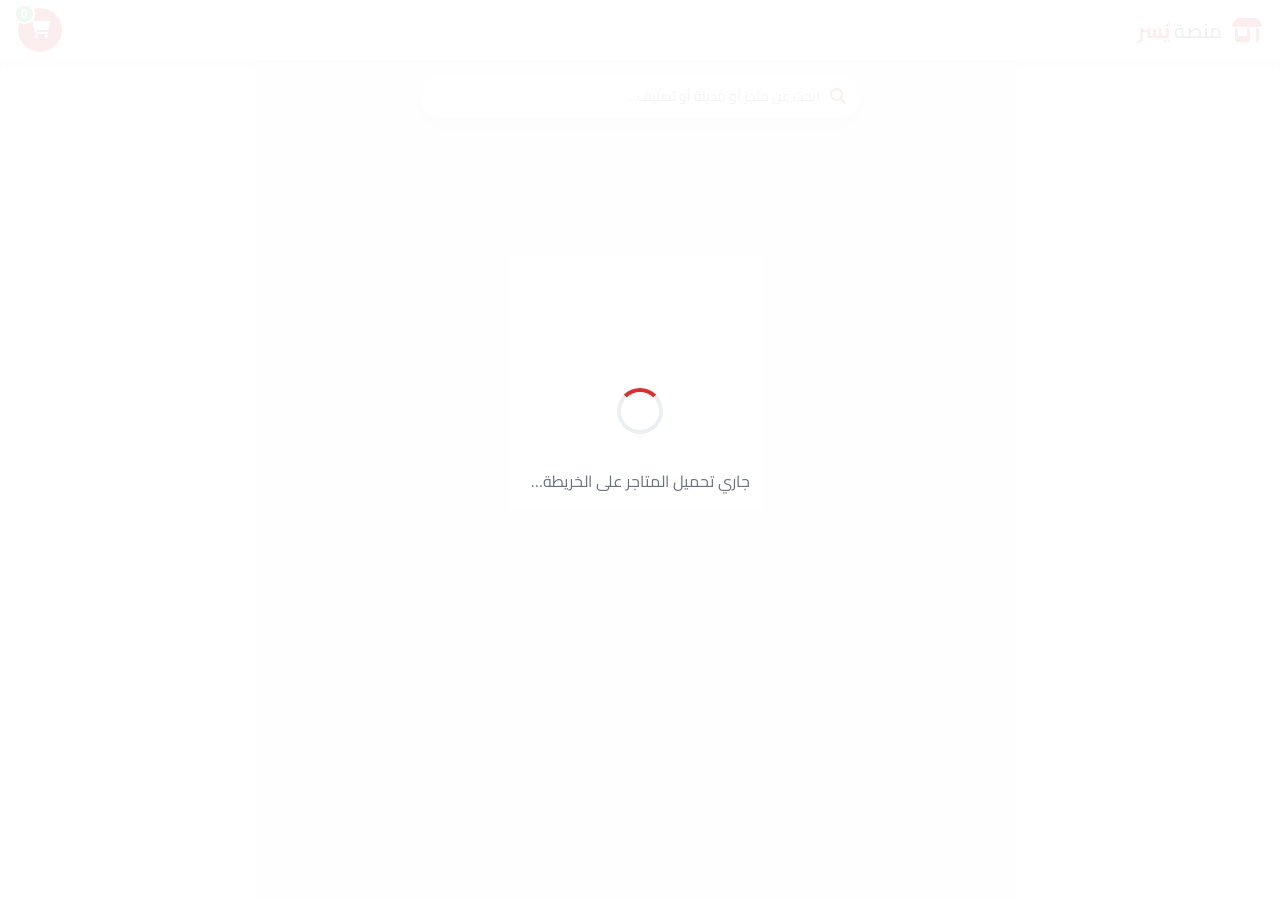
==== index.html @ 6bfa9a6e "feat: كاتالوج منتجات احترافي (تصنيفات، بحث داخلي، شارات خصم/تقييم، نافذة تفاصيل المنتج)" ====
<!DOCTYPE html>
<html lang="ar" dir="rtl">
<head>
    <meta charset="utf-8">
    <meta name="viewport" content="width=device-width, initial-scale=1.0">
    <title>منصة يُسر — تسوّق من متاجر اليمن على الخريطة</title>

    <!-- مكتبة الخرائط Leaflet -->
    <link rel="stylesheet" href="https://unpkg.com/leaflet@1.9.4/dist/leaflet.css"/>
    <!-- أيقونات Font Awesome -->
    <link rel="stylesheet" href="https://cdnjs.cloudflare.com/ajax/libs/font-awesome/6.5.1/css/all.min.css">
    <!-- خط عربي -->
    <link rel="preconnect" href="https://fonts.googleapis.com">
    <link href="https://fonts.googleapis.com/css2?family=Cairo:wght@400;600;700;800&display=swap" rel="stylesheet">
    <!-- التنسيقات -->
    <link rel="stylesheet" href="css/style.css">

    <script src="https://unpkg.com/leaflet@1.9.4/dist/leaflet.js"></script>
</head>
<body>

    <!-- شريط علوي -->
    <header class="topbar">
        <div class="brand">
            <i class="fas fa-store-alt"></i>
            <span>منصة <strong>يُسر</strong></span>
        </div>
        <div class="topbar-actions">
            <button id="cartToggle" class="cart-btn" aria-label="عربة التسوق">
                <i class="fas fa-shopping-cart"></i>
                <span id="cartBadge" class="cart-badge">0</span>
            </button>
        </div>
    </header>

    <!-- حاوية الخريطة -->
    <div id="map"></div>

    <!-- شريط البحث وفلترة المتاجر -->
    <div id="searchBar" class="search-bar">
        <i class="fas fa-magnifying-glass"></i>
        <input id="searchInput" type="text" placeholder="ابحث عن متجر أو مدينة أو تصنيف…" autocomplete="off">
        <span id="searchCount" class="search-count"></span>
    </div>

    <!-- شاشة التحميل -->
    <div id="loader" class="loader">
        <div class="spinner"></div>
        <p>جاري تحميل المتاجر على الخريطة…</p>
    </div>

    <!-- ===== اللوحة الجانبية للمتجر (Store Sidebar) ===== -->
    <aside id="storeSidebar" class="store-sidebar">
        <button id="closeSidebar" class="close-btn" aria-label="إغلاق"><i class="fas fa-times"></i></button>

        <div class="store-hero">
            <img id="storeImage" src="" alt="صورة المتجر">
            <div class="store-hero-overlay">
                <span id="storeStatus" class="status-pill"></span>
            </div>
        </div>

        <div class="store-head">
            <h2 id="storeName"></h2>
            <div class="store-meta">
                <span id="storeCategory" class="meta-chip"></span>
                <span class="meta-chip"><i class="fas fa-location-dot"></i> <span id="storeLocation"></span></span>
                <span class="meta-chip"><i class="fas fa-star"></i> <span id="storeRating"></span></span>
            </div>
            <p class="store-delivery"><i class="fas fa-motorcycle"></i> رسوم التوصيل: <span id="storeDelivery"></span></p>
        </div>

        <div class="products-head">
            <h3><i class="fas fa-box-open"></i> المنتجات</h3>
            <div class="store-search">
                <i class="fas fa-magnifying-glass"></i>
                <input id="productSearch" type="text" placeholder="ابحث داخل المتجر…" autocomplete="off">
            </div>
        </div>

        <!-- شريط تصنيفات المنتجات -->
        <div id="categoryBar" class="category-bar"></div>

        <!-- حاوية المنتجات الديناميكية -->
        <div id="productsContainer" class="products-grid"></div>
        <div id="noProducts" class="no-products" style="display:none">لا توجد منتجات مطابقة</div>
    </aside>

    <!-- ===== نافذة تفاصيل المنتج (Quick View) ===== -->
    <div id="productModal" class="product-modal">
        <div class="pm-card">
            <button id="pmClose" class="pm-close" aria-label="إغلاق"><i class="fas fa-times"></i></button>
            <div class="pm-img"><img id="pmImage" src="" alt="منتج"></div>
            <div class="pm-body">
                <span id="pmCategory" class="pm-cat"></span>
                <h2 id="pmName"></h2>
                <div class="pm-rating"><i class="fas fa-star"></i> <span id="pmRating"></span></div>
                <p id="pmDesc" class="pm-desc"></p>
                <div class="pm-price-row">
                    <span id="pmPrice" class="pm-price"></span>
                    <span id="pmOld" class="pm-old"></span>
                </div>
                <div class="pm-actions">
                    <div class="stepper">
                        <button id="pmMinus">−</button>
                        <span id="pmQty">1</span>
                        <button id="pmPlus">+</button>
                    </div>
                    <button id="pmAdd" class="pm-add"><i class="fas fa-cart-plus"></i> أضف للسلة</button>
                </div>
            </div>
        </div>
    </div>

    <!-- ===== لوحة عربة التسوق (Cart Panel) ===== -->
    <aside id="cartPanel" class="cart-panel">
        <div class="cart-header">
            <h3><i class="fas fa-shopping-cart"></i> عربة التسوق</h3>
            <button id="closeCart" class="close-btn" aria-label="إغلاق"><i class="fas fa-times"></i></button>
        </div>
        <div id="cartItems" class="cart-items"></div>
        <div class="cart-footer">
            <div class="cart-total">
                <span>الإجمالي</span>
                <span id="cartTotal">0 ريال</span>
            </div>
            <button id="checkoutBtn" class="btn-checkout"><i class="fab fa-whatsapp"></i> إتمام الطلب</button>
        </div>
    </aside>

    <!-- خلفية معتمة عند فتح اللوحات -->
    <div id="backdrop" class="backdrop"></div>

    <!-- إشعار منبثق -->
    <div id="toast" class="toast"></div>

    <!-- منطق التطبيق -->
    <script src="app.js"></script>
</body>
</html>
---- css/style.css ----
/* ===================================================================
   منصة يُسر — التنسيقات الرئيسية
   إدارة الحركات التفاعلية، تموضع اللوحة الجانبية، وشبكة المنتجات
   =================================================================== */

:root {
    --primary: #d63031;
    --primary-dark: #b71c1c;
    --accent: #27ae60;
    --accent-dark: #219150;
    --ink: #2d3436;
    --muted: #6b7280;
    --line: #eceff1;
    --bg: #f5f6f8;
    --panel-w: 400px;
    --radius: 14px;
    --shadow: 0 12px 40px rgba(0, 0, 0, 0.18);
    --speed: 0.3s;
}

* { box-sizing: border-box; }

body {
    margin: 0;
    font-family: 'Cairo', 'Segoe UI', Tahoma, sans-serif;
    color: var(--ink);
    background: var(--bg);
    overflow: hidden;
}

/* ===== الخريطة ===== */
#map {
    height: 100vh;
    width: 100%;
    z-index: 1;
}

/* ===== الشريط العلوي ===== */
.topbar {
    position: fixed;
    top: 0; right: 0; left: 0;
    height: 60px;
    z-index: 1500;
    display: flex;
    align-items: center;
    justify-content: space-between;
    padding: 0 18px;
    background: rgba(255, 255, 255, 0.96);
    backdrop-filter: blur(8px);
    box-shadow: 0 2px 10px rgba(0, 0, 0, 0.08);
}
.brand { display: flex; align-items: center; gap: 10px; font-size: 20px; }
.brand i { color: var(--primary); font-size: 24px; }
.brand strong { color: var(--primary); }

.cart-btn {
    position: relative;
    border: none;
    background: var(--primary);
    color: #fff;
    width: 44px; height: 44px;
    border-radius: 50%;
    font-size: 18px;
    cursor: pointer;
    transition: transform var(--speed), background var(--speed);
}
.cart-btn:hover { background: var(--primary-dark); transform: scale(1.08); }
.cart-badge {
    position: absolute;
    top: -4px; left: -4px;
    background: var(--accent);
    color: #fff;
    font-size: 12px;
    font-weight: 700;
    min-width: 20px; height: 20px;
    border-radius: 10px;
    display: flex; align-items: center; justify-content: center;
    padding: 0 5px;
    border: 2px solid #fff;
}

/* ===== شاشة التحميل ===== */
.loader {
    position: fixed;
    inset: 0;
    z-index: 3000;
    background: rgba(255, 255, 255, 0.92);
    display: flex;
    flex-direction: column;
    align-items: center;
    justify-content: center;
    gap: 16px;
    color: var(--muted);
    transition: opacity var(--speed);
}
.loader.hidden { opacity: 0; pointer-events: none; }
.spinner {
    width: 46px; height: 46px;
    border: 4px solid var(--line);
    border-top-color: var(--primary);
    border-radius: 50%;
    animation: spin 0.9s linear infinite;
}
@keyframes spin { to { transform: rotate(360deg); } }

/* ===== الخلفية المعتمة ===== */
.backdrop {
    position: fixed;
    inset: 0;
    background: rgba(0, 0, 0, 0.45);
    z-index: 1800;
    opacity: 0;
    pointer-events: none;
    transition: opacity var(--speed);
}
.backdrop.active { opacity: 1; pointer-events: auto; }

/* ===== اللوحة الجانبية للمتجر ===== */
.store-sidebar {
    position: fixed;
    top: 0; right: calc(-1 * var(--panel-w) - 20px);
    width: var(--panel-w);
    max-width: 90vw;
    height: 100vh;
    background: #fff;
    z-index: 2000;
    box-shadow: var(--shadow);
    overflow-y: auto;
    transition: right var(--speed) ease;
    display: flex;
    flex-direction: column;
}
.store-sidebar.active { right: 0; }

.close-btn {
    position: absolute;
    top: 12px; left: 12px;
    z-index: 5;
    width: 38px; height: 38px;
    border-radius: 50%;
    border: none;
    background: rgba(0, 0, 0, 0.55);
    color: #fff;
    font-size: 16px;
    cursor: pointer;
    transition: background var(--speed);
}
.close-btn:hover { background: rgba(0, 0, 0, 0.8); }

.store-hero { position: relative; height: 180px; flex-shrink: 0; }
.store-hero img { width: 100%; height: 100%; object-fit: cover; }
.store-hero-overlay {
    position: absolute;
    bottom: 10px; right: 14px;
}
.status-pill {
    font-size: 12px;
    font-weight: 700;
    padding: 5px 12px;
    border-radius: 20px;
    color: #fff;
}
.status-pill.open { background: var(--accent); }
.status-pill.closed { background: #95a5a6; }

.store-head { padding: 16px 18px 8px; border-bottom: 1px solid var(--line); }
.store-head h2 { margin: 0 0 10px; font-size: 22px; color: var(--ink); }
.store-meta { display: flex; flex-wrap: wrap; gap: 8px; margin-bottom: 8px; }
.meta-chip {
    font-size: 12px;
    background: var(--bg);
    color: var(--muted);
    padding: 4px 10px;
    border-radius: 20px;
}
.meta-chip i { color: var(--primary); }
.store-delivery { font-size: 13px; color: var(--muted); margin: 6px 0 0; }
.store-delivery i { color: var(--accent); }

.products-head { padding: 14px 18px 4px; }
.products-head h3 { margin: 0 0 10px; font-size: 16px; color: var(--ink); }
.products-head i { color: var(--primary); }

/* بحث داخل المتجر */
.store-search {
    display: flex; align-items: center; gap: 8px;
    background: var(--bg); border-radius: 22px; padding: 7px 12px;
}
.store-search i { color: var(--muted); font-size: 13px; }
.store-search input {
    flex: 1; border: none; background: transparent; outline: none;
    font-family: inherit; font-size: 13px;
}

/* شريط تصنيفات المنتجات */
.category-bar {
    display: flex; gap: 8px; overflow-x: auto;
    padding: 10px 16px 4px; scrollbar-width: none;
}
.category-bar::-webkit-scrollbar { display: none; }
.cat-chip {
    flex-shrink: 0; border: 1px solid var(--line); background: #fff;
    color: var(--muted); padding: 6px 14px; border-radius: 20px;
    font-family: inherit; font-size: 13px; cursor: pointer; white-space: nowrap;
    transition: all var(--speed);
}
.cat-chip:hover { border-color: var(--primary); color: var(--primary); }
.cat-chip.active { background: var(--primary); color: #fff; border-color: var(--primary); }

.no-products { text-align: center; color: var(--muted); padding: 30px; font-size: 14px; }

/* ===== شبكة المنتجات ===== */
.products-grid {
    padding: 12px 16px 28px;
    display: grid;
    grid-template-columns: repeat(2, 1fr);
    gap: 12px;
}
.product-card {
    position: relative;
    border: 1px solid var(--line);
    border-radius: 14px;
    overflow: hidden;
    background: #fff;
    display: flex;
    flex-direction: column;
    cursor: pointer;
    transition: transform 0.2s, box-shadow 0.2s, border-color 0.2s;
}
.product-card:hover { transform: translateY(-4px); box-shadow: 0 10px 24px rgba(0,0,0,0.12); border-color: #e0e0e0; }
.product-card .p-img { position: relative; height: 120px; background: var(--bg); overflow: hidden; }
.product-card .p-img img { width: 100%; height: 100%; object-fit: cover; transition: transform 0.4s; }
.product-card:hover .p-img img { transform: scale(1.08); }
.discount-badge {
    position: absolute; top: 8px; right: 8px;
    background: var(--primary); color: #fff; font-size: 11px; font-weight: 700;
    padding: 3px 9px; border-radius: 12px; box-shadow: 0 2px 6px rgba(0,0,0,0.2);
}
.rating-badge {
    position: absolute; bottom: 8px; left: 8px;
    background: rgba(0,0,0,0.6); color: #ffd54f; font-size: 11px; font-weight: 700;
    padding: 2px 8px; border-radius: 12px;
}
.rating-badge i { font-size: 10px; }
.out-badge {
    position: absolute; inset: 0;
    background: rgba(255,255,255,0.78);
    display: flex; align-items: center; justify-content: center;
    font-size: 13px; font-weight: 700; color: var(--primary);
}
.product-card .p-body { padding: 10px; display: flex; flex-direction: column; gap: 5px; flex: 1; }
.product-card .p-cat { font-size: 10px; color: var(--muted); }
.product-card .p-name { font-size: 13px; font-weight: 600; line-height: 1.4; min-height: 36px; }
.price-line { display: flex; align-items: baseline; gap: 6px; flex-wrap: wrap; }
.product-card .p-price { font-size: 15px; font-weight: 800; color: var(--primary); }
.product-card .p-price small { font-size: 11px; color: var(--muted); font-weight: 400; }
.product-card .p-old { font-size: 11px; color: #b0bec5; text-decoration: line-through; }
.btn-add {
    margin-top: auto;
    border: none;
    background: var(--accent);
    color: #fff;
    padding: 8px;
    border-radius: 8px;
    font-family: inherit;
    font-size: 13px;
    font-weight: 700;
    cursor: pointer;
    display: flex; align-items: center; justify-content: center; gap: 6px;
    transition: background var(--speed);
}
.btn-add:hover { background: var(--accent-dark); }
.btn-add:disabled { background: #cfd8dc; cursor: not-allowed; }

/* ===== نافذة تفاصيل المنتج ===== */
.product-modal {
    position: fixed; inset: 0; z-index: 3500;
    background: rgba(0,0,0,0.55);
    display: flex; align-items: center; justify-content: center;
    padding: 20px; opacity: 0; pointer-events: none;
    transition: opacity var(--speed);
}
.product-modal.active { opacity: 1; pointer-events: auto; }
.pm-card {
    background: #fff; border-radius: 18px; overflow: hidden;
    width: min(460px, 94vw); max-height: 90vh; overflow-y: auto;
    transform: scale(0.94); transition: transform var(--speed);
    box-shadow: var(--shadow); position: relative;
}
.product-modal.active .pm-card { transform: scale(1); }
.pm-close {
    position: absolute; top: 12px; left: 12px; z-index: 2;
    width: 38px; height: 38px; border-radius: 50%; border: none;
    background: rgba(0,0,0,0.5); color: #fff; cursor: pointer; font-size: 16px;
}
.pm-close:hover { background: rgba(0,0,0,0.8); }
.pm-img { height: 240px; background: var(--bg); }
.pm-img img { width: 100%; height: 100%; object-fit: cover; }
.pm-body { padding: 18px 20px 22px; }
.pm-cat { font-size: 12px; color: var(--muted); background: var(--bg); padding: 3px 10px; border-radius: 12px; }
.pm-body h2 { margin: 10px 0 6px; font-size: 21px; }
.pm-rating { color: #f5a623; font-size: 13px; font-weight: 700; margin-bottom: 10px; }
.pm-desc { font-size: 14px; color: #555; line-height: 1.7; margin: 0 0 16px; }
.pm-price-row { display: flex; align-items: baseline; gap: 10px; margin-bottom: 18px; }
.pm-price { font-size: 24px; font-weight: 800; color: var(--primary); }
.pm-old { font-size: 15px; color: #b0bec5; text-decoration: line-through; }
.pm-actions { display: flex; gap: 12px; align-items: center; }
.stepper { display: flex; align-items: center; gap: 4px; border: 1px solid var(--line); border-radius: 10px; padding: 4px; }
.stepper button { width: 34px; height: 34px; border: none; background: var(--bg); border-radius: 8px; font-size: 18px; font-weight: 700; cursor: pointer; color: var(--ink); }
.stepper button:hover { background: #e0e0e0; }
.stepper span { min-width: 30px; text-align: center; font-size: 16px; font-weight: 700; }
.pm-add {
    flex: 1; border: none; background: var(--accent); color: #fff;
    padding: 13px; border-radius: 10px; font-family: inherit;
    font-size: 15px; font-weight: 700; cursor: pointer;
    display: flex; align-items: center; justify-content: center; gap: 8px;
}
.pm-add:hover { background: var(--accent-dark); }

/* ===== لوحة عربة التسوق ===== */
.cart-panel {
    position: fixed;
    top: 0; left: calc(-1 * var(--panel-w) - 20px);
    width: var(--panel-w);
    max-width: 90vw;
    height: 100vh;
    background: #fff;
    z-index: 2100;
    box-shadow: var(--shadow);
    transition: left var(--speed) ease;
    display: flex;
    flex-direction: column;
}
.cart-panel.active { left: 0; }
.cart-header {
    display: flex; align-items: center; justify-content: space-between;
    padding: 16px 18px;
    border-bottom: 1px solid var(--line);
}
.cart-header h3 { margin: 0; font-size: 18px; }
.cart-header i { color: var(--primary); }
.cart-header .close-btn { position: static; background: var(--bg); color: var(--ink); }
.cart-header .close-btn:hover { background: #e0e0e0; }

.cart-items { flex: 1; overflow-y: auto; padding: 10px 16px; }
.cart-empty { text-align: center; color: var(--muted); padding: 40px 10px; font-size: 14px; }
.cart-row {
    display: flex; align-items: center; gap: 10px;
    padding: 10px 0; border-bottom: 1px solid var(--line);
}
.cart-row img { width: 52px; height: 52px; border-radius: 8px; object-fit: cover; flex-shrink: 0; }
.cart-row .c-info { flex: 1; min-width: 0; }
.cart-row .c-name { font-size: 13px; font-weight: 600; }
.cart-row .c-store { font-size: 11px; color: var(--muted); }
.cart-row .c-price { font-size: 13px; color: var(--primary); font-weight: 700; }
.qty { display: flex; align-items: center; gap: 6px; }
.qty button {
    width: 26px; height: 26px; border-radius: 6px;
    border: 1px solid var(--line); background: #fff;
    cursor: pointer; font-size: 14px; font-weight: 700; color: var(--ink);
}
.qty button:hover { background: var(--bg); }
.qty span { min-width: 20px; text-align: center; font-size: 14px; font-weight: 700; }

.cart-footer { padding: 16px 18px; border-top: 1px solid var(--line); }
.cart-total { display: flex; justify-content: space-between; font-size: 17px; font-weight: 800; margin-bottom: 12px; }
.cart-total #cartTotal { color: var(--primary); }
.btn-checkout {
    width: 100%; border: none; background: var(--accent); color: #fff;
    padding: 12px; border-radius: 10px; font-family: inherit;
    font-size: 15px; font-weight: 700; cursor: pointer;
    display: flex; align-items: center; justify-content: center; gap: 8px;
    transition: background var(--speed);
}
.btn-checkout:hover { background: var(--accent-dark); }
.btn-checkout:disabled { background: #cfd8dc; cursor: not-allowed; }

/* ===== الإشعار المنبثق ===== */
.toast {
    position: fixed;
    bottom: 24px; left: 50%;
    transform: translateX(-50%) translateY(80px);
    background: var(--ink);
    color: #fff;
    padding: 12px 22px;
    border-radius: 30px;
    font-size: 14px;
    font-weight: 600;
    z-index: 4000;
    opacity: 0;
    transition: transform var(--speed), opacity var(--speed);
    box-shadow: 0 8px 24px rgba(0,0,0,0.25);
}
.toast.show { transform: translateX(-50%) translateY(0); opacity: 1; }

/* ===== شريط البحث ===== */
.search-bar {
    position: fixed;
    top: 74px; right: 50%;
    transform: translateX(50%);
    z-index: 1400;
    display: flex; align-items: center; gap: 8px;
    background: #fff;
    padding: 8px 14px;
    border-radius: 30px;
    box-shadow: 0 6px 20px rgba(0,0,0,0.15);
    width: min(440px, 88vw);
}
.search-bar i { color: var(--primary); }
.search-bar input {
    flex: 1; border: none; outline: none;
    font-family: inherit; font-size: 14px; background: transparent;
}
.search-count { font-size: 12px; color: var(--muted); white-space: nowrap; }

/* ===== مؤشر المتجر على الخريطة ===== */
.store-marker {
    background: var(--primary);
    width: 36px; height: 36px;
    border-radius: 50% 50% 50% 0;
    transform: rotate(-45deg);
    border: 3px solid #fff;
    box-shadow: 0 3px 8px rgba(0,0,0,0.3);
    display: flex; align-items: center; justify-content: center;
    cursor: pointer;
    transition: transform 0.2s;
}
.store-marker:hover { transform: rotate(-45deg) scale(1.15); }
.store-marker i { transform: rotate(45deg); color: #fff; font-size: 15px; }
.store-marker.closed { background: #95a5a6; }

/* ===== الاستجابة للهواتف ===== */
@media (max-width: 520px) {
    .products-grid { grid-template-columns: 1fr; }
    .store-sidebar, .cart-panel { width: 100%; max-width: 100%; }
    :root { --panel-w: 100vw; }
}
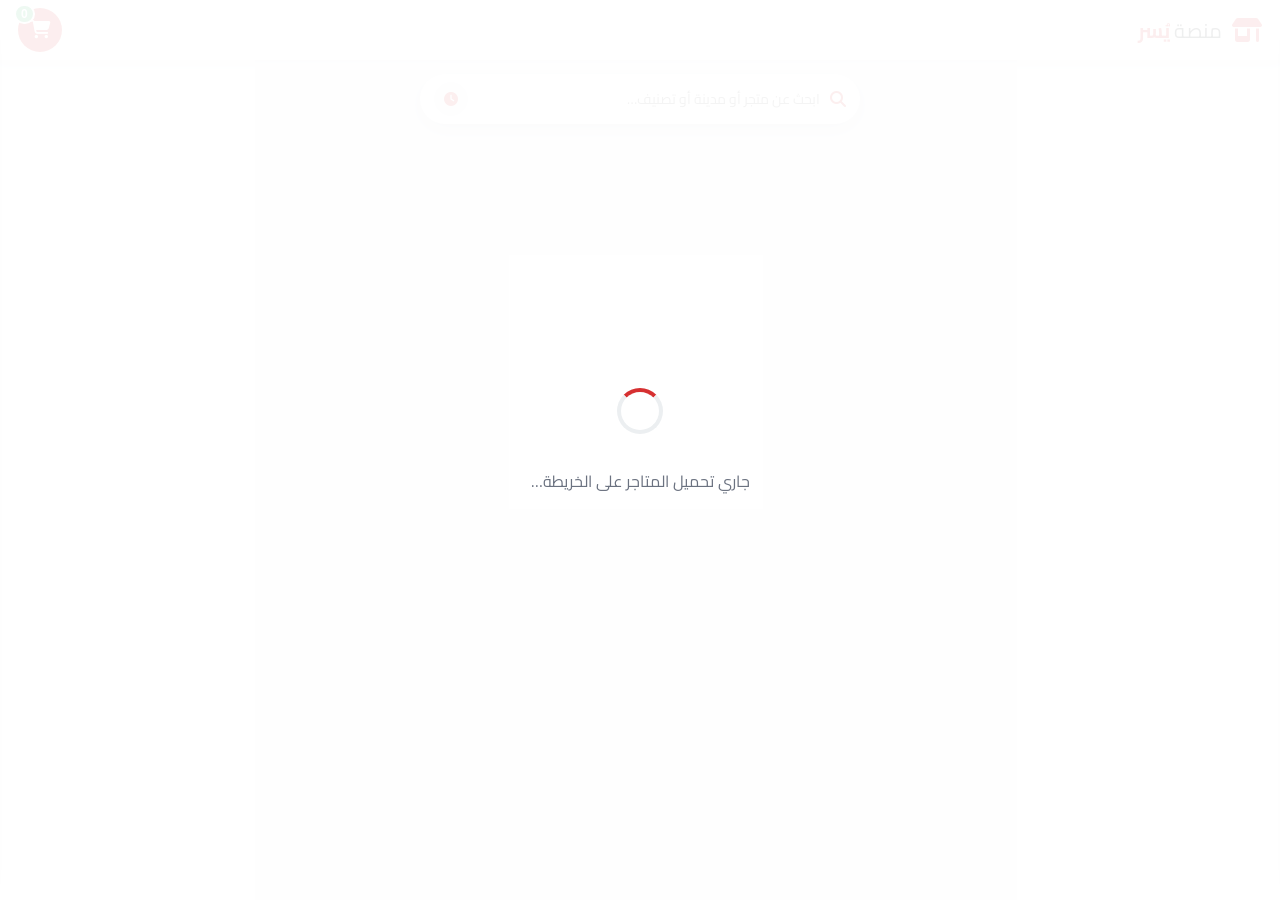
==== commit 0d87eef2: "feat: نموذج إتمام طلب احترافي (بيانات العميل) + فلتر المتاجر المفتوحة فقط" ====
--- a/index.html
+++ b/index.html
@@ -41,6 +41,7 @@
         <i class="fas fa-magnifying-glass"></i>
         <input id="searchInput" type="text" placeholder="ابحث عن متجر أو مدينة أو تصنيف…" autocomplete="off">
         <span id="searchCount" class="search-count"></span>
+        <button id="openOnlyToggle" class="open-toggle" title="المتاجر المفتوحة فقط"><i class="fas fa-clock"></i></button>
     </div>
 
     <!-- شاشة التحميل -->
@@ -134,6 +135,23 @@
     <!-- إشعار منبثق -->
     <div id="toast" class="toast"></div>
 
+    <!-- ===== نموذج إتمام الطلب ===== -->
+    <div id="checkoutModal" class="product-modal">
+        <div class="pm-card co-card">
+            <button id="coClose" class="pm-close" aria-label="إغلاق"><i class="fas fa-times"></i></button>
+            <div class="co-body">
+                <h2><i class="fas fa-clipboard-check"></i> إتمام الطلب</h2>
+                <p class="co-sub">أدخل بياناتك لإرسال الطلب إلى المتجر عبر واتساب.</p>
+                <div class="fld"><label>الاسم الكامل *</label><input id="coName" placeholder="مثلاً: محمد علي"></div>
+                <div class="fld"><label>رقم الهاتف *</label><input id="coPhone" type="tel" placeholder="مثلاً: 7XXXXXXXX"></div>
+                <div class="fld"><label>العنوان / مكان التسليم *</label><input id="coAddress" placeholder="المدينة، الحي، أقرب معلم"></div>
+                <div class="fld"><label>ملاحظات (اختياري)</label><input id="coNotes" placeholder="أي تفاصيل إضافية للطلب"></div>
+                <div class="co-summary" id="coSummary"></div>
+                <button id="coSubmit" class="pm-add"><i class="fab fa-whatsapp"></i> إرسال الطلب عبر واتساب</button>
+            </div>
+        </div>
+    </div>
+
     <!-- منطق التطبيق -->
     <script src="app.js"></script>
 </body>
--- a/css/style.css
+++ b/css/style.css
@@ -412,6 +412,25 @@
     font-family: inherit; font-size: 14px; background: transparent;
 }
 .search-count { font-size: 12px; color: var(--muted); white-space: nowrap; }
+.open-toggle {
+    border: none; background: var(--bg); color: var(--muted);
+    width: 34px; height: 34px; border-radius: 50%; cursor: pointer;
+    font-size: 14px; flex-shrink: 0; transition: all var(--speed);
+}
+.open-toggle:hover { background: #e8eaed; }
+.open-toggle.active { background: var(--accent); color: #fff; }
+
+/* ===== نموذج إتمام الطلب ===== */
+.co-card { width: min(440px, 94vw); }
+.co-body { padding: 26px 22px 22px; }
+.co-body h2 { margin: 0 0 4px; font-size: 21px; }
+.co-body h2 i { color: var(--primary); }
+.co-sub { font-size: 13px; color: var(--muted); margin: 0 0 16px; }
+.co-summary {
+    background: var(--bg); border-radius: 10px; padding: 12px 14px;
+    font-size: 13px; color: var(--ink); margin: 6px 0 16px; line-height: 1.8;
+}
+.co-summary .co-total { font-weight: 800; color: var(--primary); border-top: 1px dashed #d0d0d0; margin-top: 8px; padding-top: 8px; }
 
 /* ===== مؤشر المتجر على الخريطة ===== */
 .store-marker {
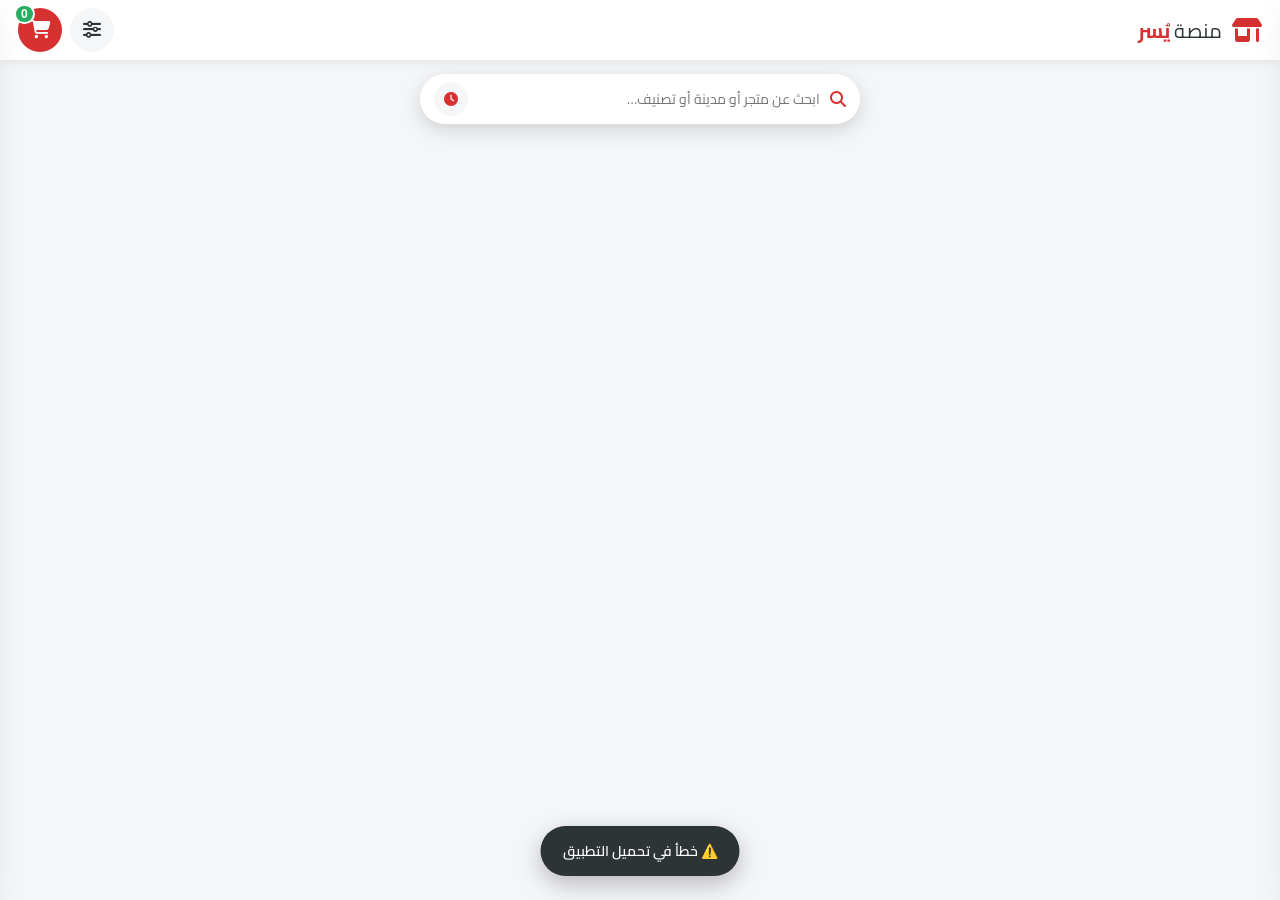
==== commit 79b2cb26: "تنظيم الهيكلة حق المشروع" ====
--- a/index.html
+++ b/index.html
@@ -26,6 +26,13 @@
             <span>منصة <strong>يُسر</strong></span>
         </div>
         <div class="topbar-actions">
+            <div class="dropdown" id="controlDropdown">
+                <button class="dropdown-btn" aria-label="لوحات التحكم"><i class="fas fa-sliders"></i></button>
+                <div class="dropdown-menu">
+                    <a href="login.html?redirect=merchant"><i class="fas fa-store"></i> لوحة التاجر</a>
+                    <a href="login.html?redirect=superadmin"><i class="fas fa-shield-halved"></i> لوحة السوبر أدمن</a>
+                </div>
+            </div>
             <button id="cartToggle" class="cart-btn" aria-label="عربة التسوق">
                 <i class="fas fa-shopping-cart"></i>
                 <span id="cartBadge" class="cart-badge">0</span>
@@ -80,11 +87,40 @@
         </div>
 
         <!-- شريط تصنيفات المنتجات -->
-        <div id="categoryBar" class="category-bar"></div>
+        <!-- <div id="categoryBar" class="category-bar"></div> -->
 
         <!-- حاوية المنتجات الديناميكية -->
         <div id="productsContainer" class="products-grid"></div>
         <div id="noProducts" class="no-products" style="display:none">لا توجد منتجات مطابقة</div>
+
+        <!-- ===== قسم التقييمات والمراجعات ===== -->
+        <div class="reviews-section">
+            <div class="reviews-head">
+                <h3><i class="fas fa-comments"></i> التقييمات والمراجعات</h3>
+                <div class="reviews-summary">
+                    <span id="revAvg" class="rev-avg">0.0</span>
+                    <span id="revStars" class="rev-stars"></span>
+                    <span id="revCount" class="rev-count"></span>
+                </div>
+            </div>
+
+            <!-- نموذج إضافة مراجعة -->
+            <div class="review-form">
+                <input id="revName" placeholder="اسمك" autocomplete="off">
+                <div class="star-input" id="starInput">
+                    <i class="far fa-star" data-v="1"></i>
+                    <i class="far fa-star" data-v="2"></i>
+                    <i class="far fa-star" data-v="3"></i>
+                    <i class="far fa-star" data-v="4"></i>
+                    <i class="far fa-star" data-v="5"></i>
+                </div>
+                <textarea id="revText" rows="2" placeholder="شارك تجربتك مع هذا المتجر…"></textarea>
+                <button id="revSubmit" class="btn-add"><i class="fas fa-paper-plane"></i> أضف مراجعتك</button>
+            </div>
+
+            <!-- قائمة المراجعات -->
+            <div id="reviewsList" class="reviews-list"></div>
+        </div>
     </aside>
 
     <!-- ===== نافذة تفاصيل المنتج (Quick View) ===== -->
@@ -152,7 +188,6 @@
         </div>
     </div>
 
-    <!-- منطق التطبيق -->
-    <script src="app.js"></script>
+    <script type="module" src="src/main.js"></script>
 </body>
 </html>
--- a/css/style.css
+++ b/css/style.css
@@ -52,6 +52,31 @@
 .brand { display: flex; align-items: center; gap: 10px; font-size: 20px; }
 .brand i { color: var(--primary); font-size: 24px; }
 .brand strong { color: var(--primary); }
+
+/* القائمة المنسدلة للوحات التحكم */
+.topbar-actions { display: flex; align-items: center; gap: 8px; }
+.dropdown { position: relative; display: flex; align-items: center; }
+.dropdown-btn {
+    border: none; background: var(--bg); color: var(--ink);
+    width: 44px; height: 44px; border-radius: 50%;
+    font-size: 18px; cursor: pointer; transition: .2s;
+    display: flex; align-items: center; justify-content: center;
+}
+.dropdown-btn:hover { background: #e8ebef; }
+.dropdown-menu {
+    position: absolute; top: calc(100% + 8px); left: 0;
+    background: #fff; border-radius: 12px; box-shadow: 0 8px 30px rgba(0,0,0,.15);
+    min-width: 200px; padding: 6px; opacity: 0; visibility: hidden;
+    transform: translateY(-6px); transition: .2s; z-index: 1600;
+}
+.dropdown.open .dropdown-menu { opacity: 1; visibility: visible; transform: translateY(0); }
+.dropdown-menu a {
+    display: flex; align-items: center; gap: 10px;
+    padding: 10px 14px; border-radius: 8px; text-decoration: none;
+    color: var(--ink); font-size: 14px; font-weight: 700; transition: .15s;
+}
+.dropdown-menu a:hover { background: var(--bg); }
+.dropdown-menu a i { width: 18px; text-align: center; color: var(--primary); }
 
 .cart-btn {
     position: relative;
@@ -195,19 +220,54 @@
 /* شريط تصنيفات المنتجات */
 .category-bar {
     display: flex; gap: 8px; overflow-x: auto;
-    padding: 10px 16px 4px; scrollbar-width: none;
+    padding: 12px 16px 10px; scrollbar-width: none;
+    background: #f8f9fa; border-bottom: 1px solid var(--line);
+    margin-bottom: 0;
 }
 .category-bar::-webkit-scrollbar { display: none; }
 .cat-chip {
-    flex-shrink: 0; border: 1px solid var(--line); background: #fff;
-    color: var(--muted); padding: 6px 14px; border-radius: 20px;
-    font-family: inherit; font-size: 13px; cursor: pointer; white-space: nowrap;
-    transition: all var(--speed);
-}
-.cat-chip:hover { border-color: var(--primary); color: var(--primary); }
-.cat-chip.active { background: var(--primary); color: #fff; border-color: var(--primary); }
+    flex-shrink: 0; border: 1px solid #d0d5dd; background: #fff;
+    color: #1a1a2e; padding: 7px 18px; border-radius: 20px;
+    font-family: inherit; font-size: 13px; font-weight: 700; cursor: pointer; white-space: nowrap;
+    box-shadow: 0 1px 2px rgba(0,0,0,0.05);
+    transition: all 0.2s;
+}
+.cat-chip:hover { border-color: var(--primary); color: var(--primary); background: #fff5f5; }
+.cat-chip.active { background: var(--primary); color: #fff; border-color: var(--primary); box-shadow: 0 2px 6px rgba(214,48,49,0.3); }
 
 .no-products { text-align: center; color: var(--muted); padding: 30px; font-size: 14px; }
+
+/* ===== قسم التقييمات والمراجعات ===== */
+.reviews-section { padding: 8px 16px 32px; border-top: 8px solid var(--bg); }
+.reviews-head h3 { margin: 14px 0 8px; font-size: 16px; }
+.reviews-head h3 i { color: var(--primary); }
+.reviews-summary { display: flex; align-items: center; gap: 8px; margin-bottom: 14px; }
+.rev-avg { font-size: 26px; font-weight: 800; color: var(--ink); }
+.rev-stars { color: #f5a623; font-size: 15px; }
+.rev-count { font-size: 12px; color: var(--muted); }
+
+.review-form {
+    display: flex; flex-direction: column; gap: 8px;
+    background: var(--bg); padding: 12px; border-radius: 12px; margin-bottom: 14px;
+}
+.review-form input, .review-form textarea {
+    width: 100%; border: 1px solid var(--line); border-radius: 8px;
+    padding: 8px 10px; box-sizing: border-box; font-family: inherit; font-size: 13px; resize: vertical;
+}
+.review-form input:focus, .review-form textarea:focus { outline: none; border-color: var(--primary); }
+.star-input { display: flex; gap: 4px; font-size: 22px; color: #f5a623; cursor: pointer; }
+.star-input i { transition: transform 0.1s; }
+.star-input i:hover { transform: scale(1.15); }
+.review-form .btn-add { margin-top: 0; }
+
+.reviews-list { display: flex; flex-direction: column; gap: 10px; }
+.review-card { border: 1px solid var(--line); border-radius: 12px; padding: 10px 12px; }
+.review-card .rc-top { display: flex; justify-content: space-between; align-items: center; margin-bottom: 4px; }
+.review-card .rc-name { font-weight: 700; font-size: 13px; }
+.review-card .rc-stars { color: #f5a623; font-size: 12px; }
+.review-card .rc-text { font-size: 13px; color: #555; line-height: 1.6; }
+.review-card .rc-date { font-size: 11px; color: var(--muted); margin-top: 4px; }
+.reviews-empty { text-align: center; color: var(--muted); font-size: 13px; padding: 16px; }
 
 /* ===== شبكة المنتجات ===== */
 .products-grid {
@@ -255,6 +315,37 @@
 .product-card .p-price { font-size: 15px; font-weight: 800; color: var(--primary); }
 .product-card .p-price small { font-size: 11px; color: var(--muted); font-weight: 400; }
 .product-card .p-old { font-size: 11px; color: #b0bec5; text-decoration: line-through; }
+.product-card-sm {
+    border: 1px solid var(--line);
+    border-radius: 14px;
+    overflow: hidden;
+    background: #fff;
+    display: flex;
+    flex-direction: column;
+    cursor: pointer;
+    transition: transform 0.2s, box-shadow 0.2s;
+}
+.product-card-sm:hover { transform: translateY(-3px); box-shadow: 0 8px 20px rgba(0,0,0,0.10); }
+.product-card-sm img {
+    width: 100%;
+    height: 100px;
+    object-fit: cover;
+    display: block;
+}
+.product-card-sm .pcs-info {
+    padding: 8px 10px 4px;
+    display: flex;
+    flex-direction: column;
+    gap: 3px;
+    flex: 1;
+}
+.product-card-sm .pcs-info b { font-size: 13px; font-weight: 600; }
+.product-card-sm .pcs-price { font-size: 15px; font-weight: 800; color: var(--primary); }
+.product-card-sm .btn-add {
+    margin: 4px 8px 8px;
+    padding: 8px;
+    font-size: 13px;
+}
 .btn-add {
     margin-top: auto;
     border: none;
@@ -448,6 +539,71 @@
 .store-marker i { transform: rotate(45deg); color: #fff; font-size: 15px; }
 .store-marker.closed { background: #95a5a6; }
 
+/* ===== أسماء المحافظات ===== */
+.gov-label {
+    background: none !important;
+    border: none !important;
+    font-size: 13px;
+    font-weight: 800;
+    color: #2d3436;
+    text-shadow: 0 1px 4px rgba(255,255,255,.95), 0 0 10px rgba(255,255,255,.8);
+    font-family: 'Cairo', sans-serif;
+    text-align: center;
+    white-space: nowrap;
+    pointer-events: none;
+    opacity: .85;
+    letter-spacing: .5px;
+}
+
+/* ===== أسماء المديريات ===== */
+.dist-label {
+    background: none !important; border: none !important;
+    font-size: 10px; font-weight: 700;
+    color: #636e72;
+    text-shadow: 0 1px 3px rgba(255,255,255,.9);
+    font-family: 'Cairo', sans-serif;
+    text-align: center; white-space: nowrap;
+    pointer-events: none; opacity: .7;
+    letter-spacing: .3px;
+}
+
+/* ===== رقاقات بيانات الحقل ===== */
+.field-chip {
+    display: inline-block;
+    background: rgba(255,255,255,.92);
+    border-radius: 12px; padding: 1px 8px;
+    font-size: 10px; font-weight: 700;
+    font-family: 'Cairo', sans-serif;
+    white-space: nowrap;
+    box-shadow: 0 1px 4px rgba(0,0,0,.12);
+    pointer-events: none; cursor: default;
+}
+.field-chip.hood { color: #0984e3; }
+.field-chip.lane { color: #e17055; }
+
+/* ===== مربع البحث ===== */
+.osm-search-wrap { direction: rtl; }
+.osm-search-input {
+    width: 240px; padding: 8px 12px; font-size: 13px;
+    font-family: 'Cairo', sans-serif;
+    border: none; border-radius: 8px;
+    box-shadow: 0 2px 8px rgba(0,0,0,.18);
+    outline: none; background: #fff;
+}
+.osm-search-input:focus { box-shadow: 0 2px 12px rgba(0,0,0,.25); }
+.osm-results {
+    background: #fff; border-radius: 0 0 8px 8px;
+    box-shadow: 0 4px 12px rgba(0,0,0,.15);
+    max-height: 260px; overflow-y: auto;
+    margin-top: 2px; font-family: 'Cairo', sans-serif;
+}
+.osm-result-item {
+    padding: 8px 12px; font-size: 12px; cursor: pointer;
+    border-bottom: 1px solid #f0f0f0; line-height: 1.4;
+}
+.osm-result-item:hover { background: #e3f2fd; }
+.osm-result-item:last-child { border-bottom: none; }
+
 /* ===== الاستجابة للهواتف ===== */
 @media (max-width: 520px) {
     .products-grid { grid-template-columns: 1fr; }
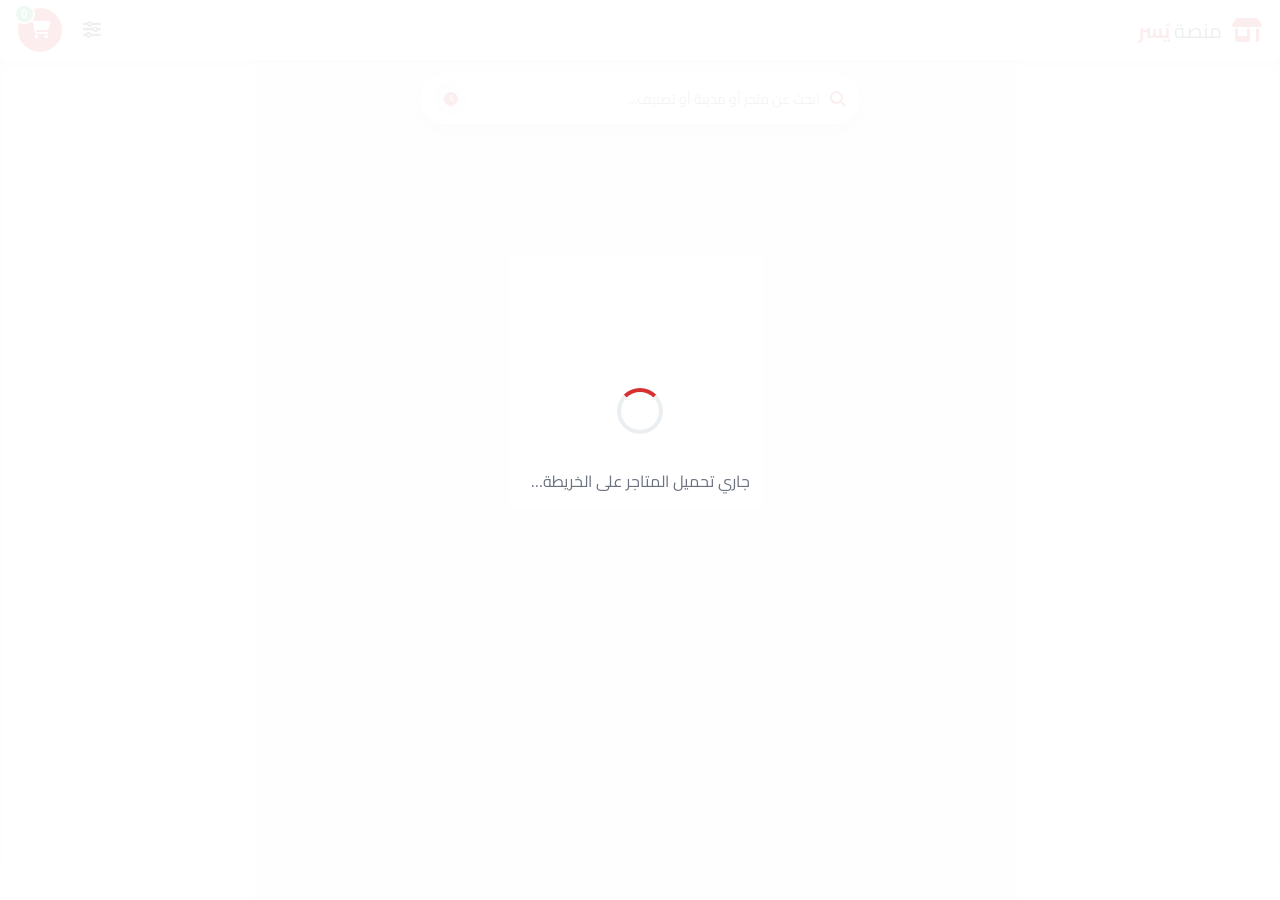
==== commit d0f4c75b: "تحديث بعض الواجهات" ====
--- a/index.html
+++ b/index.html
@@ -29,6 +29,10 @@
             <div class="dropdown" id="controlDropdown">
                 <button class="dropdown-btn" aria-label="لوحات التحكم"><i class="fas fa-sliders"></i></button>
                 <div class="dropdown-menu">
+                    <div class="drop-label"><i class="fas fa-layer-group"></i> الخريطة</div>
+                    <button class="drop-item active" data-layer="satellite"><i class="fas fa-satellite"></i> قمر صناعي</button>
+                    <button class="drop-item" data-layer="osm"><i class="fas fa-map"></i> شارع</button>
+                    <div class="drop-divider"></div>
                     <a href="login.html?redirect=merchant"><i class="fas fa-store"></i> لوحة التاجر</a>
                     <a href="login.html?redirect=superadmin"><i class="fas fa-shield-halved"></i> لوحة السوبر أدمن</a>
                 </div>
@@ -175,15 +179,41 @@
     <div id="checkoutModal" class="product-modal">
         <div class="pm-card co-card">
             <button id="coClose" class="pm-close" aria-label="إغلاق"><i class="fas fa-times"></i></button>
+            <div class="co-header">
+                <div class="co-header-icon"><i class="fas fa-clipboard-check"></i></div>
+                <h2>إتمام الطلب</h2>
+                <p class="co-sub">أدخل بياناتك لإرسال الطلب إلى المتجر</p>
+            </div>
             <div class="co-body">
-                <h2><i class="fas fa-clipboard-check"></i> إتمام الطلب</h2>
-                <p class="co-sub">أدخل بياناتك لإرسال الطلب إلى المتجر عبر واتساب.</p>
-                <div class="fld"><label>الاسم الكامل *</label><input id="coName" placeholder="مثلاً: محمد علي"></div>
-                <div class="fld"><label>رقم الهاتف *</label><input id="coPhone" type="tel" placeholder="مثلاً: 7XXXXXXXX"></div>
-                <div class="fld"><label>العنوان / مكان التسليم *</label><input id="coAddress" placeholder="المدينة، الحي، أقرب معلم"></div>
-                <div class="fld"><label>ملاحظات (اختياري)</label><input id="coNotes" placeholder="أي تفاصيل إضافية للطلب"></div>
-                <div class="co-summary" id="coSummary"></div>
-                <button id="coSubmit" class="pm-add"><i class="fab fa-whatsapp"></i> إرسال الطلب عبر واتساب</button>
+                <div class="co-section">
+                    <div class="co-section-title"><i class="fas fa-user"></i> معلومات العميل</div>
+                    <div class="co-fields">
+                        <div class="co-field">
+                            <label><i class="fas fa-user-circle"></i> الاسم الكامل <span class="req">*</span></label>
+                            <input id="coName" placeholder="محمد علي">
+                        </div>
+                        <div class="co-field">
+                            <label><i class="fas fa-phone"></i> رقم الهاتف <span class="req">*</span></label>
+                            <input id="coPhone" type="tel" placeholder="7XXXXXXXX">
+                        </div>
+                        <div class="co-field">
+                            <label><i class="fas fa-map-marker-alt"></i> عنوان التسليم <span class="req">*</span></label>
+                            <input id="coAddress" placeholder="المدينة، الحي، أقرب معلم">
+                        </div>
+                        <div class="co-field">
+                            <label><i class="fas fa-sticky-note"></i> ملاحظات</label>
+                            <input id="coNotes" placeholder="أي تفاصيل إضافية للطلب">
+                        </div>
+                    </div>
+                </div>
+                <div class="co-section">
+                    <div class="co-section-title"><i class="fas fa-shopping-bag"></i> ملخص الطلب</div>
+                    <div class="co-summary" id="coSummary"></div>
+                </div>
+                <button id="coSubmit" class="co-submit">
+                    <i class="fab fa-whatsapp"></i> إرسال الطلب عبر واتساب
+                    <span class="co-submit-arrow"><i class="fas fa-arrow-left"></i></span>
+                </button>
             </div>
         </div>
     </div>
--- a/css/style.css
+++ b/css/style.css
@@ -77,6 +77,22 @@
 }
 .dropdown-menu a:hover { background: var(--bg); }
 .dropdown-menu a i { width: 18px; text-align: center; color: var(--primary); }
+.dropdown-menu .drop-label {
+    display: flex; align-items: center; gap: 8px;
+    padding: 6px 14px 4px; font-size: 11px; color: var(--muted); font-weight: 700;
+    letter-spacing: 0.5px;
+}
+.dropdown-menu .drop-item {
+    display: flex; align-items: center; gap: 10px; width: 100%;
+    padding: 8px 14px; border: none; border-radius: 8px;
+    background: none; font-family: inherit; font-size: 13px; font-weight: 600;
+    color: var(--ink); cursor: pointer; transition: .15s; text-align: right;
+}
+.dropdown-menu .drop-item:hover { background: var(--bg); }
+.dropdown-menu .drop-item.active { background: var(--primary); color: #fff; }
+.dropdown-menu .drop-item.active i { color: #fff; }
+.dropdown-menu .drop-item i { width: 18px; text-align: center; color: var(--primary); }
+.dropdown-menu .drop-divider { height: 1px; background: var(--line); margin: 4px 8px; }
 
 .cart-btn {
     position: relative;
@@ -151,10 +167,12 @@
     z-index: 2000;
     box-shadow: var(--shadow);
     overflow-y: auto;
+    scrollbar-width: none;
     transition: right var(--speed) ease;
     display: flex;
     flex-direction: column;
 }
+.store-sidebar::-webkit-scrollbar { display: none; }
 .store-sidebar.active { right: 0; }
 
 .close-btn {
@@ -433,17 +451,30 @@
 .cart-header .close-btn { position: static; background: var(--bg); color: var(--ink); }
 .cart-header .close-btn:hover { background: #e0e0e0; }
 
-.cart-items { flex: 1; overflow-y: auto; padding: 10px 16px; }
+.cart-items { flex: 1; overflow-y: auto; padding: 10px 12px; display: flex; flex-direction: column; gap: 10px; }
 .cart-empty { text-align: center; color: var(--muted); padding: 40px 10px; font-size: 14px; }
-.cart-row {
-    display: flex; align-items: center; gap: 10px;
-    padding: 10px 0; border-bottom: 1px solid var(--line);
-}
-.cart-row img { width: 52px; height: 52px; border-radius: 8px; object-fit: cover; flex-shrink: 0; }
-.cart-row .c-info { flex: 1; min-width: 0; }
-.cart-row .c-name { font-size: 13px; font-weight: 600; }
-.cart-row .c-store { font-size: 11px; color: var(--muted); }
-.cart-row .c-price { font-size: 13px; color: var(--primary); font-weight: 700; }
+.cart-item {
+    display: flex; gap: 10px;
+    background: #f8f9fa; border-radius: 12px; padding: 10px;
+    border: 1px solid var(--line);
+    align-items: center;
+}
+.cart-item img { width: 56px; height: 56px; border-radius: 10px; object-fit: cover; flex-shrink: 0; }
+.ci-info { flex: 1; min-width: 0; }
+.ci-name { font-size: 14px; font-weight: 700; margin-bottom: 2px; }
+.ci-price { font-size: 13px; color: var(--primary); font-weight: 700; }
+.ci-qty { display: flex; align-items: center; gap: 4px; }
+.ci-qty .qty-btn {
+    width: 28px; height: 28px; border: 1px solid var(--line); border-radius: 6px;
+    background: #fff; cursor: pointer; font-size: 16px; font-weight: 700;
+    display: flex; align-items: center; justify-content: center;
+    transition: .15s; font-family: inherit;
+}
+.ci-qty .qty-btn:hover { border-color: var(--primary); color: var(--primary); }
+.ci-qty span { min-width: 20px; text-align: center; font-weight: 700; font-size: 14px; }
+.ci-total { font-size: 14px; font-weight: 800; color: var(--primary); min-width: 50px; text-align: left; }
+.ci-remove { background: none; border: none; color: #b2bec3; cursor: pointer; font-size: 15px; padding: 4px; }
+.ci-remove:hover { color: var(--primary); }
 .qty { display: flex; align-items: center; gap: 6px; }
 .qty button {
     width: 26px; height: 26px; border-radius: 6px;
@@ -512,16 +543,177 @@
 .open-toggle.active { background: var(--accent); color: #fff; }
 
 /* ===== نموذج إتمام الطلب ===== */
-.co-card { width: min(440px, 94vw); }
-.co-body { padding: 26px 22px 22px; }
-.co-body h2 { margin: 0 0 4px; font-size: 21px; }
-.co-body h2 i { color: var(--primary); }
-.co-sub { font-size: 13px; color: var(--muted); margin: 0 0 16px; }
+.co-card {
+    width: min(480px, 94vw);
+    max-height: 92vh;
+    overflow-y: auto;
+    scrollbar-width: none;
+}
+.co-card::-webkit-scrollbar { display: none; }
+.co-header {
+    background: #2e7d32;
+    padding: 20px 24px 16px;
+    text-align: center;
+    position: relative;
+}
+.co-header-icon {
+    width: 40px;
+    height: 40px;
+    background: rgba(255,255,255,.2);
+    border-radius: 50%;
+    display: flex;
+    align-items: center;
+    justify-content: center;
+    margin: 0 auto 8px;
+    font-size: 18px;
+    color: #fff;
+}
+.co-header h2 {
+    margin: 0 0 6px;
+    font-size: 22px;
+    font-weight: 800;
+    color: #fff;
+}
+.co-sub {
+    font-size: 13px;
+    color: rgba(255,255,255,.7);
+    margin: 0;
+}
+.co-body {
+    padding: 20px 22px 24px;
+}
+.co-section {
+    margin-bottom: 20px;
+}
+.co-section-title {
+    font-size: 14px;
+    font-weight: 700;
+    color: var(--ink);
+    margin-bottom: 12px;
+    display: flex;
+    align-items: center;
+    gap: 8px;
+}
+.co-section-title i {
+    color: var(--primary);
+    font-size: 15px;
+}
+.co-fields {
+    display: flex;
+    flex-direction: column;
+    gap: 12px;
+}
+.co-field label {
+    display: block;
+    font-size: 12px;
+    font-weight: 700;
+    color: #555;
+    margin-bottom: 4px;
+}
+.co-field label i {
+    width: 16px;
+    color: var(--primary);
+    font-size: 12px;
+}
+.co-field label .req { color: #e74c3c; }
+.co-field input {
+    width: 100%;
+    padding: 11px 14px;
+    border: 1.5px solid var(--line);
+    border-radius: 10px;
+    font-family: inherit;
+    font-size: 14px;
+    color: var(--ink);
+    background: #fafafa;
+    outline: none;
+    transition: border-color .2s, box-shadow .2s, background .2s;
+    box-sizing: border-box;
+}
+.co-field input:focus {
+    border-color: var(--primary);
+    background: #fff;
+    box-shadow: 0 0 0 3px rgba(42, 67, 143, .12);
+}
+.co-field input::placeholder { color: #bbb; }
 .co-summary {
-    background: var(--bg); border-radius: 10px; padding: 12px 14px;
-    font-size: 13px; color: var(--ink); margin: 6px 0 16px; line-height: 1.8;
-}
-.co-summary .co-total { font-weight: 800; color: var(--primary); border-top: 1px dashed #d0d0d0; margin-top: 8px; padding-top: 8px; }
+    background: var(--bg);
+    border-radius: 12px;
+    padding: 12px 14px;
+    font-size: 13px;
+    color: var(--ink);
+    line-height: 1.7;
+}
+.co-summary-item {
+    display: flex;
+    justify-content: space-between;
+    align-items: center;
+    padding: 6px 0;
+    gap: 8px;
+}
+.co-summary-item + .co-summary-item {
+    border-top: 1px solid rgba(0,0,0,.05);
+}
+.co-summary-item .si-name {
+    flex: 1;
+    font-weight: 600;
+    white-space: nowrap;
+    overflow: hidden;
+    text-overflow: ellipsis;
+}
+.co-summary-item .si-qty {
+    color: var(--muted);
+    font-size: 12px;
+}
+.co-summary-item .si-price {
+    font-weight: 800;
+    color: var(--primary);
+    font-size: 13px;
+    white-space: nowrap;
+}
+.co-summary .co-total-row {
+    display: flex;
+    justify-content: space-between;
+    align-items: center;
+    border-top: 1.5px dashed #d0d0d0;
+    margin-top: 8px;
+    padding: 10px 0 0;
+    font-size: 15px;
+    font-weight: 800;
+}
+.co-summary .co-total-row .co-total-label { color: var(--ink); }
+.co-summary .co-total-row .co-total-value { color: var(--primary); font-size: 17px; }
+.co-submit {
+    width: 100%;
+    border: none;
+    background: linear-gradient(135deg, #25D366, #128C7E);
+    color: #fff;
+    padding: 14px 18px;
+    border-radius: 12px;
+    font-family: inherit;
+    font-size: 16px;
+    font-weight: 700;
+    cursor: pointer;
+    display: flex;
+    align-items: center;
+    justify-content: center;
+    gap: 10px;
+    transition: transform .2s, box-shadow .2s;
+    box-shadow: 0 4px 14px rgba(37, 211, 102, .35);
+    margin-top: 4px;
+}
+.co-submit:hover {
+    transform: translateY(-2px);
+    box-shadow: 0 6px 20px rgba(37, 211, 102, .45);
+}
+.co-submit:active {
+    transform: translateY(0);
+}
+.co-submit-arrow {
+    transition: transform .2s;
+}
+.co-submit:hover .co-submit-arrow {
+    transform: translateX(-4px);
+}
 
 /* ===== مؤشر المتجر على الخريطة ===== */
 .store-marker {
@@ -606,7 +798,7 @@
 
 /* ===== الاستجابة للهواتف ===== */
 @media (max-width: 520px) {
-    .products-grid { grid-template-columns: 1fr; }
+    .products-grid { grid-template-columns: repeat(2, 1fr); gap: 10px; padding: 8px 12px 20px; }
     .store-sidebar, .cart-panel { width: 100%; max-width: 100%; }
     :root { --panel-w: 100vw; }
 }
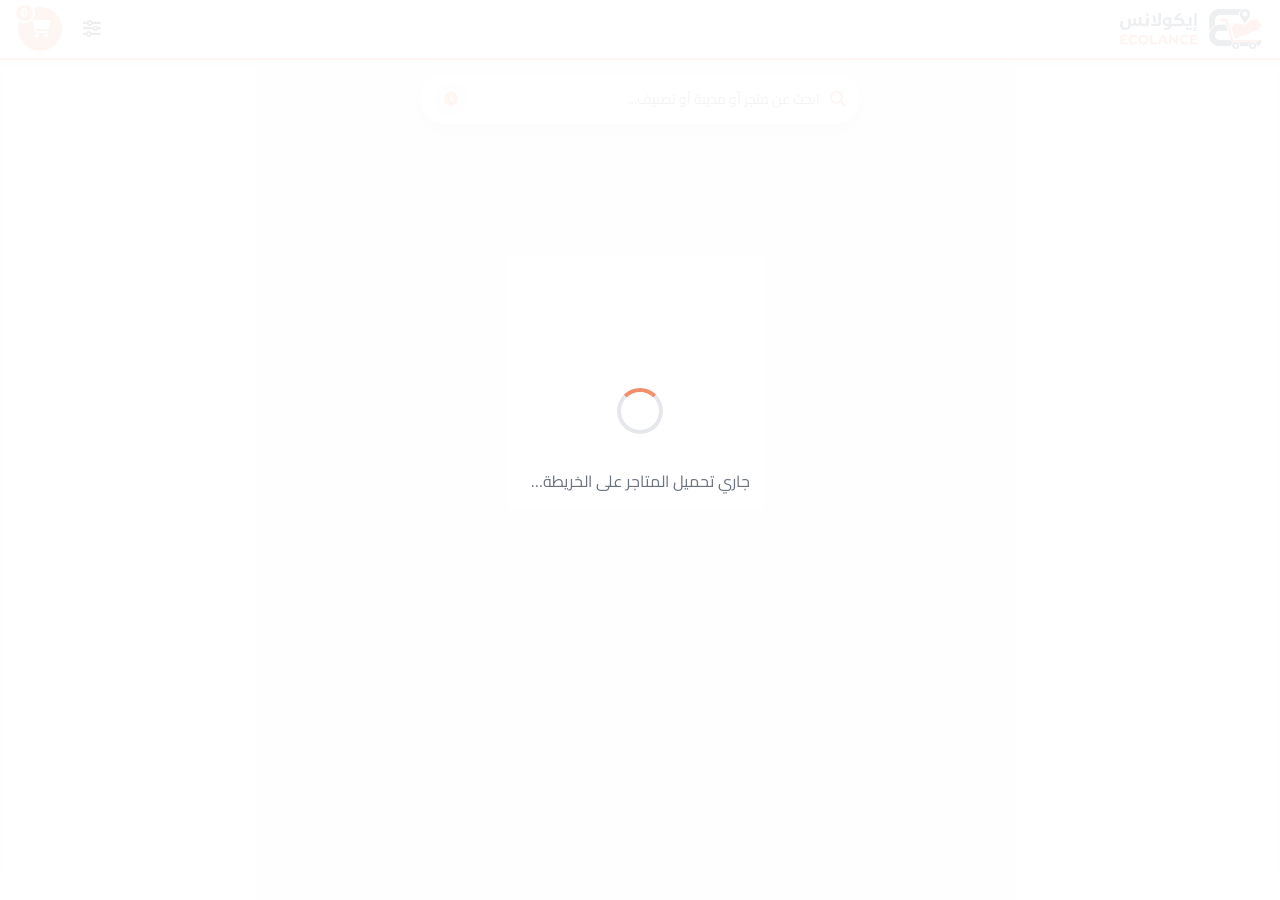
==== commit 750deff8: "تم تعديل الهوية حق المنصة" ====
--- a/index.html
+++ b/index.html
@@ -22,8 +22,7 @@
     <!-- شريط علوي -->
     <header class="topbar">
         <div class="brand">
-            <i class="fas fa-store-alt"></i>
-            <span>منصة <strong>يُسر</strong></span>
+            <img src="src/assets/ecolance.png" alt="Ecolance" class="brand-logo">
         </div>
         <div class="topbar-actions">
             <div class="dropdown" id="controlDropdown">
--- a/css/style.css
+++ b/css/style.css
@@ -4,13 +4,13 @@
    =================================================================== */
 
 :root {
-    --primary: #d63031;
-    --primary-dark: #b71c1c;
-    --accent: #27ae60;
-    --accent-dark: #219150;
-    --ink: #2d3436;
+    --primary: #F28E6B;
+    --primary-dark: #E07A52;
+    --accent: #1E2A3A;
+    --accent-dark: #151F2C;
+    --ink: #1E2A3A;
     --muted: #6b7280;
-    --line: #eceff1;
+    --line: #e5e7eb;
     --bg: #f5f6f8;
     --panel-w: 400px;
     --radius: 14px;
@@ -48,10 +48,12 @@
     background: rgba(255, 255, 255, 0.96);
     backdrop-filter: blur(8px);
     box-shadow: 0 2px 10px rgba(0, 0, 0, 0.08);
+    border-bottom: 2.5px solid var(--primary);
 }
 .brand { display: flex; align-items: center; gap: 10px; font-size: 20px; }
 .brand i { color: var(--primary); font-size: 24px; }
 .brand strong { color: var(--primary); }
+.brand-logo { height: 40px; width: auto; object-fit: contain; display:block; }
 
 /* القائمة المنسدلة للوحات التحكم */
 .topbar-actions { display: flex; align-items: center; gap: 8px; }
@@ -103,13 +105,14 @@
     border-radius: 50%;
     font-size: 18px;
     cursor: pointer;
-    transition: transform var(--speed), background var(--speed);
-}
-.cart-btn:hover { background: var(--primary-dark); transform: scale(1.08); }
+    transition: transform var(--speed), box-shadow var(--speed), background var(--speed);
+    box-shadow: 0 3px 10px rgba(242,142,107,.25);
+}
+.cart-btn:hover { background: var(--primary-dark); transform: scale(1.08); box-shadow: 0 5px 16px rgba(242,142,107,.35); }
 .cart-badge {
     position: absolute;
     top: -4px; left: -4px;
-    background: var(--accent);
+    background: var(--primary);
     color: #fff;
     font-size: 12px;
     font-weight: 700;
@@ -190,8 +193,8 @@
 }
 .close-btn:hover { background: rgba(0, 0, 0, 0.8); }
 
-.store-hero { position: relative; height: 180px; flex-shrink: 0; }
-.store-hero img { width: 100%; height: 100%; object-fit: cover; }
+.store-hero { position: relative; aspect-ratio: 16 / 9; max-height: 220px; flex-shrink: 0; }
+.store-hero img { width: 100%; height: 100%; object-fit: cover; background: var(--bg); }
 .store-hero-overlay {
     position: absolute;
     bottom: 10px; right: 14px;
@@ -203,7 +206,7 @@
     border-radius: 20px;
     color: #fff;
 }
-.status-pill.open { background: var(--accent); }
+.status-pill.open { background: var(--primary); }
 .status-pill.closed { background: #95a5a6; }
 
 .store-head { padding: 16px 18px 8px; border-bottom: 1px solid var(--line); }
@@ -218,7 +221,7 @@
 }
 .meta-chip i { color: var(--primary); }
 .store-delivery { font-size: 13px; color: var(--muted); margin: 6px 0 0; }
-.store-delivery i { color: var(--accent); }
+.store-delivery i { color: var(--primary); }
 
 .products-head { padding: 14px 18px 4px; }
 .products-head h3 { margin: 0 0 10px; font-size: 16px; color: var(--ink); }
@@ -250,8 +253,8 @@
     box-shadow: 0 1px 2px rgba(0,0,0,0.05);
     transition: all 0.2s;
 }
-.cat-chip:hover { border-color: var(--primary); color: var(--primary); background: #fff5f5; }
-.cat-chip.active { background: var(--primary); color: #fff; border-color: var(--primary); box-shadow: 0 2px 6px rgba(214,48,49,0.3); }
+.cat-chip:hover { border-color: var(--primary); color: var(--primary); background: #fff7ed; }
+.cat-chip.active { background: var(--primary); color: #fff; border-color: var(--primary); box-shadow: 0 2px 6px rgba(242,142,107,0.3); }
 
 .no-products { text-align: center; color: var(--muted); padding: 30px; font-size: 14px; }
 
@@ -306,7 +309,7 @@
     transition: transform 0.2s, box-shadow 0.2s, border-color 0.2s;
 }
 .product-card:hover { transform: translateY(-4px); box-shadow: 0 10px 24px rgba(0,0,0,0.12); border-color: #e0e0e0; }
-.product-card .p-img { position: relative; height: 120px; background: var(--bg); overflow: hidden; }
+.product-card .p-img { position: relative; aspect-ratio: 3 / 2; background: var(--bg); overflow: hidden; }
 .product-card .p-img img { width: 100%; height: 100%; object-fit: cover; transition: transform 0.4s; }
 .product-card:hover .p-img img { transform: scale(1.08); }
 .discount-badge {
@@ -346,9 +349,10 @@
 .product-card-sm:hover { transform: translateY(-3px); box-shadow: 0 8px 20px rgba(0,0,0,0.10); }
 .product-card-sm img {
     width: 100%;
-    height: 100px;
+    aspect-ratio: 3 / 2;
     object-fit: cover;
     display: block;
+    background: var(--bg);
 }
 .product-card-sm .pcs-info {
     padding: 8px 10px 4px;
@@ -367,7 +371,7 @@
 .btn-add {
     margin-top: auto;
     border: none;
-    background: var(--accent);
+    background: var(--primary);
     color: #fff;
     padding: 8px;
     border-radius: 8px;
@@ -378,7 +382,7 @@
     display: flex; align-items: center; justify-content: center; gap: 6px;
     transition: background var(--speed);
 }
-.btn-add:hover { background: var(--accent-dark); }
+.btn-add:hover { background: var(--primary-dark); }
 .btn-add:disabled { background: #cfd8dc; cursor: not-allowed; }
 
 /* ===== نافذة تفاصيل المنتج ===== */
@@ -403,7 +407,7 @@
     background: rgba(0,0,0,0.5); color: #fff; cursor: pointer; font-size: 16px;
 }
 .pm-close:hover { background: rgba(0,0,0,0.8); }
-.pm-img { height: 240px; background: var(--bg); }
+.pm-img { aspect-ratio: 4 / 3; max-height: 300px; background: var(--bg); }
 .pm-img img { width: 100%; height: 100%; object-fit: cover; }
 .pm-body { padding: 18px 20px 22px; }
 .pm-cat { font-size: 12px; color: var(--muted); background: var(--bg); padding: 3px 10px; border-radius: 12px; }
@@ -419,12 +423,12 @@
 .stepper button:hover { background: #e0e0e0; }
 .stepper span { min-width: 30px; text-align: center; font-size: 16px; font-weight: 700; }
 .pm-add {
-    flex: 1; border: none; background: var(--accent); color: #fff;
+    flex: 1; border: none; background: var(--primary); color: #fff;
     padding: 13px; border-radius: 10px; font-family: inherit;
     font-size: 15px; font-weight: 700; cursor: pointer;
     display: flex; align-items: center; justify-content: center; gap: 8px;
 }
-.pm-add:hover { background: var(--accent-dark); }
+.pm-add:hover { background: var(--primary-dark); }
 
 /* ===== لوحة عربة التسوق ===== */
 .cart-panel {
@@ -459,7 +463,7 @@
     border: 1px solid var(--line);
     align-items: center;
 }
-.cart-item img { width: 56px; height: 56px; border-radius: 10px; object-fit: cover; flex-shrink: 0; }
+.cart-item img { width: 56px; aspect-ratio: 1; border-radius: 10px; object-fit: cover; flex-shrink: 0; background: var(--bg); }
 .ci-info { flex: 1; min-width: 0; }
 .ci-name { font-size: 14px; font-weight: 700; margin-bottom: 2px; }
 .ci-price { font-size: 13px; color: var(--primary); font-weight: 700; }
@@ -488,13 +492,13 @@
 .cart-total { display: flex; justify-content: space-between; font-size: 17px; font-weight: 800; margin-bottom: 12px; }
 .cart-total #cartTotal { color: var(--primary); }
 .btn-checkout {
-    width: 100%; border: none; background: var(--accent); color: #fff;
+    width: 100%; border: none; background: var(--primary); color: #fff;
     padding: 12px; border-radius: 10px; font-family: inherit;
     font-size: 15px; font-weight: 700; cursor: pointer;
     display: flex; align-items: center; justify-content: center; gap: 8px;
     transition: background var(--speed);
 }
-.btn-checkout:hover { background: var(--accent-dark); }
+.btn-checkout:hover { background: var(--primary-dark); }
 .btn-checkout:disabled { background: #cfd8dc; cursor: not-allowed; }
 
 /* ===== الإشعار المنبثق ===== */
@@ -540,7 +544,7 @@
     font-size: 14px; flex-shrink: 0; transition: all var(--speed);
 }
 .open-toggle:hover { background: #e8eaed; }
-.open-toggle.active { background: var(--accent); color: #fff; }
+.open-toggle.active { background: var(--primary); color: #fff; }
 
 /* ===== نموذج إتمام الطلب ===== */
 .co-card {
@@ -551,7 +555,7 @@
 }
 .co-card::-webkit-scrollbar { display: none; }
 .co-header {
-    background: #2e7d32;
+    background: var(--accent);
     padding: 20px 24px 16px;
     text-align: center;
     position: relative;
@@ -632,7 +636,7 @@
 .co-field input:focus {
     border-color: var(--primary);
     background: #fff;
-    box-shadow: 0 0 0 3px rgba(42, 67, 143, .12);
+    box-shadow: 0 0 0 3px rgba(242, 142, 107, .12);
 }
 .co-field input::placeholder { color: #bbb; }
 .co-summary {
